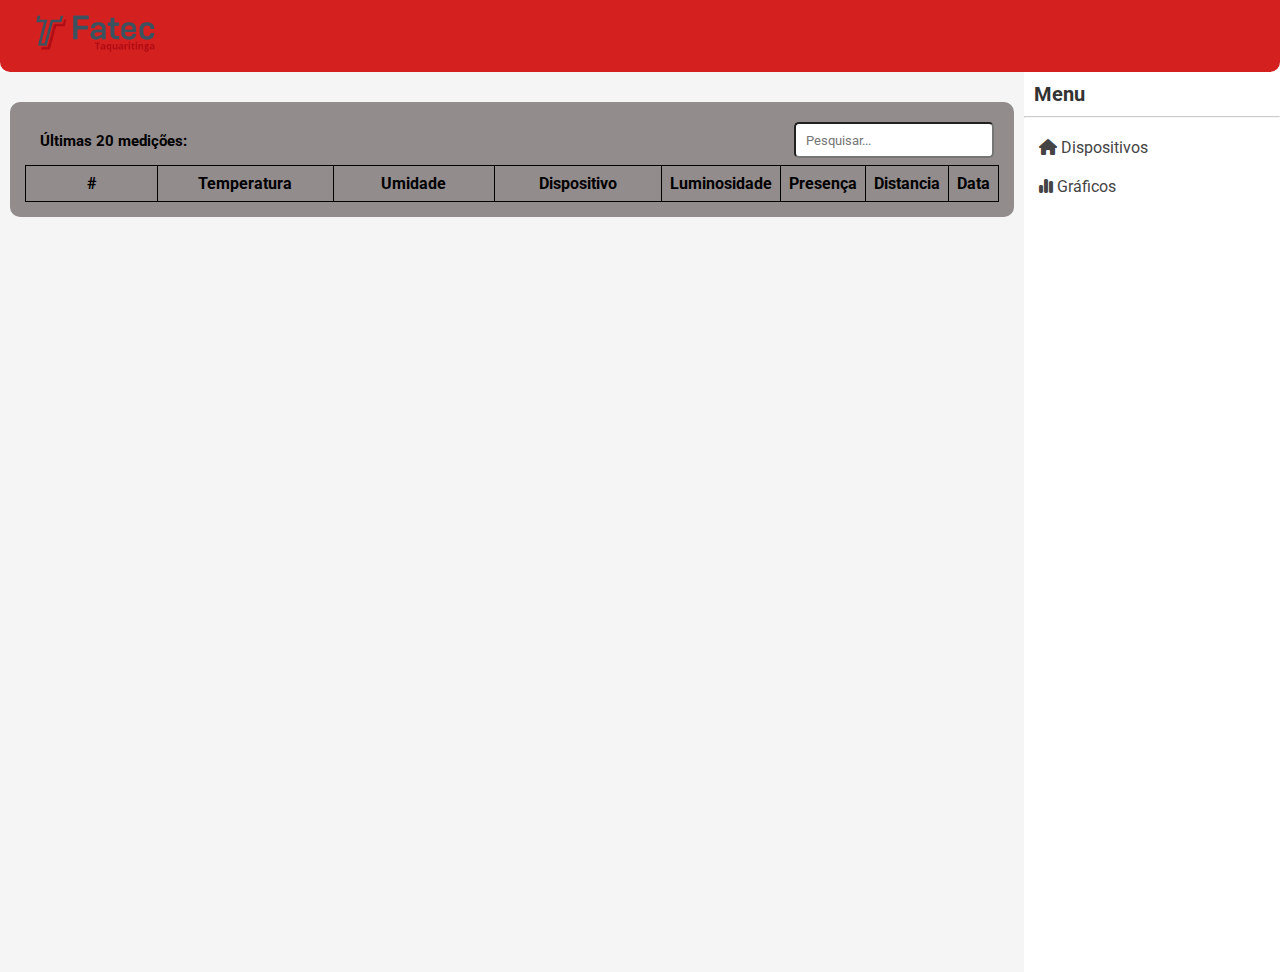
==== Front-End/index.html @ 87049e1e "Atualizando projeto + adicionando Back-End" ====
<!DOCTYPE html>
<html lang="pt-br">
  <head>
    <meta charset="UTF-8" />
    <title>Projeto Monitoramento - FatecTQ</title>
    <link rel="stylesheet" href="style.css" />
    <link
      rel="stylesheet"
      href="https://cdnjs.cloudflare.com/ajax/libs/font-awesome/6.1.0/css/all.min.css"
    />
    <link rel="shortcut icon" href="img/logo-fatec.jpg" type="image/x-icon">
  </head>
  <body>
    <header>
      <div class="info-header">
        <div class="logo">
          <img
            src="img/fatectq.jpg"
            alt="Logo Fatec Taquaritinga"
            width="120px"
          />
        </div>
      </div>
     
    </header>

    <section class="main">
      <div class="content">
        <div class="sidebar-mobile">
          <h3>Menu</h3>
          <hr class="sidebar-divisor" />
          <div class="item-menu-mobile">
            <a href="#"><i class="fa-solid fa-house"></i> Dispositivos</a>
            <a href="#"><i class="fa-solid fa-chart-simple"></i> Gráficos</a>
          </div>
          <br />
        </div>

        <div class="tabelaRegistros">
          <div class="table-header">
            <h3>Últimas 20 medições:</h3>
            <input type="text" placeholder="Pesquisar..." id="inputPesquisa" />
          </div>
          <table class="bootstrap-style-table" id="tabelaMonitoramento">
            <thead>
              <th class="alignItensColumn">#</th>
              <th class="alignItensColumn">Temperatura</th>
              <th class="alignItensColumn">Umidade</th>
              <th class="alignItensColumn">Dispositivo</th>
              <th class="alignItensColumn">Luminosidade</th>
              <th class="alignItensColumn">Presença</th>
              <th class="alignItensColumn">Distancia</th>
              <th class="alignItensColumn">Data</th>
            </thead>
            <tbody></tbody>
          </table>
        </div>
      </div>

      <div class="sidebar">
        <h3>Menu</h3>
        <hr class="sidebar-divisor" />
        <div class="item-menu">
          <a href="#"><i class="fa-solid fa-house"></i> Dispositivos</a>
          <a href="#"><i class="fa-solid fa-chart-simple"></i> Gráficos</a>
        </div>
        <br />
      </div>
    </section>

    <script src="script.js"></script>
  </body>
</html>
---- Front-End/style.css ----
@import url("https://fonts.googleapis.com/css2?family=Roboto:ital,wght@0,100;0,300;0,400;0,500;0,700;0,900;1,100;1,300;1,400;1,500;1,700;1,900&display=swap");

* {
  margin: 0;
  padding: 0;
  box-sizing: border-box;
  font-family: 'Roboto', sans-serif;
}

html,
body {
  height: 100%;
}

header {
  background-color: #d52020;
  padding: 15px 2%;
  display: flex;
  justify-content: space-between;
  border-bottom-left-radius: 10px;
  border-bottom-right-radius: 10px;
}

.info-header {
  color: white;
  display: flex;
  justify-content: center;
  align-items: center;
}

.logo img {
  margin-left: 10px;
}

.icons-header {
  margin: 0 15px;
}

.margin-icons {
  margin-right: 15px;
  width: 20px;
  height: 20px;
}

.main {
  display: flex;
  flex-wrap: wrap;
  height: 100%;
}

.sidebar {
  width: 20%;
  background-color: #fff;
  height: 100%;
  position: absolute;
  right: 0;
}

.sidebar h3 {
  color: #333;
  font-size: 20px;
  margin: 10px;
}

.sidebar a {
  display: block;
  text-decoration: none;
  margin-left: 15px;
  margin-top: 20px;
  color: #444;
}

.sidebar a > svg {
  color: #444;
}

.sidebar-divisor {
  opacity: 0.5;
  color: #444;
}

.logout {
  position: fixed;
  bottom: 50px;
  right: 0;
  width: 20%;
  padding-left: 15px;
}

.content {
  width: 80%;
  background-color: rgb(245, 245, 245);
  margin-right: 20%;
}

.titulo-secao, .tabelaRegistros, .sidebar-mobile {
  background-color: #938c8c;
  border-radius: 10px;
  padding: 15px;
  margin: 30px 10px 0 10px;
}

.titulo-secao h2 {
  font-size: 19px;
}

.titulo-secao p {
  font-size: 14px;
}

.tabelaRegistros h3 {
  padding: 10px;
  font-size: 15px;
}

.table-header {
  display: flex;
  justify-content: space-between;
  padding: 5px;
}

.table-header input {
  width: 200px;
  height: 36px;
  border-radius: 5px;
  padding: 10px;
}

.bootstrap-style-table {
  border-collapse: collapse;
  width: 100%;
}

.bootstrap-style-table th, .bootstrap-style-table td {
  border: 1px solid #000000;
  padding: 8px;
  width: 25%;
}

.bootstrap-style-table th {
  color: #000;
}

.bootstrap-style-table tr:nth-child(even) {
  background-color: rgb(117, 111, 111);
}

.alignItensColumn {
  text-align: center;
}

.item-menu-mobile {
  display: flex;
  flex-direction: row;
  justify-content: space-around;
  align-items: center;
}

.sidebar-mobile h3 {
  margin-bottom: 10px;
}

.sidebar-mobile a {
  display: block;
  text-decoration: none;
  margin-left: 15px;
  margin-top: 10px;
  color: #444;
}

.sidebar-mobile a > svg {
  color: #444;
}

@media screen and (min-width: 768px) {
  .sidebar-mobile {
    display: none;
  }

  .content {
    width: 80%;
  }
}

@media screen and (max-width: 768px) {
  .sidebar {
    display: none;
  }

  .content {
    width: 100%;
  }
}
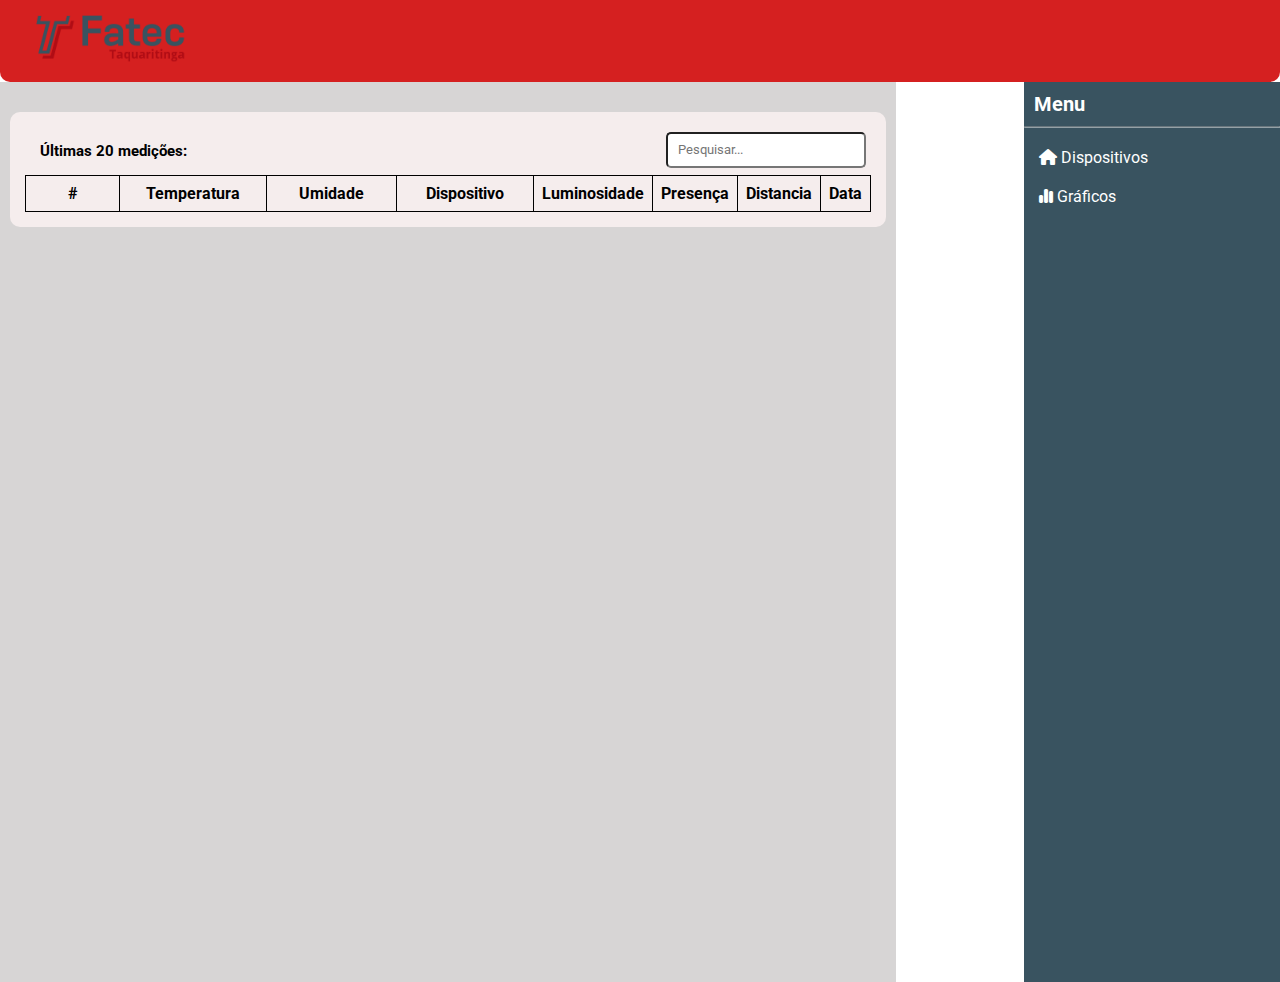
==== commit 983cbece: "Retirando web" ====
--- a/Front-End/index.html
+++ b/Front-End/index.html
@@ -17,7 +17,7 @@
           <img
             src="img/fatectq.jpg"
             alt="Logo Fatec Taquaritinga"
-            width="120px"
+            width="150px"
           />
         </div>
       </div>
@@ -62,7 +62,7 @@
         <hr class="sidebar-divisor" />
         <div class="item-menu">
           <a href="#"><i class="fa-solid fa-house"></i> Dispositivos</a>
-          <a href="#"><i class="fa-solid fa-chart-simple"></i> Gráficos</a>
+          <a href="graficos.html"><i class="fa-solid fa-chart-simple"></i> Gráficos</a>
         </div>
         <br />
       </div>
--- a/Front-End/style.css
+++ b/Front-End/style.css
@@ -50,14 +50,14 @@
 
 .sidebar {
   width: 20%;
-  background-color: #fff;
+  background-color: #395360;
   height: 100%;
   position: absolute;
   right: 0;
 }
 
 .sidebar h3 {
-  color: #333;
+  color: #ffffff;
   font-size: 20px;
   margin: 10px;
 }
@@ -67,7 +67,17 @@
   text-decoration: none;
   margin-left: 15px;
   margin-top: 20px;
-  color: #444;
+  color: #ffffff;
+}
+
+.sidebar h3:hover {
+  color: #aea8a8;
+  transition: all 0.6;
+}
+
+.sidebar a:hover {
+  color: #aea8a8;
+  transition: all 0.6;
 }
 
 .sidebar a > svg {
@@ -89,12 +99,12 @@
 
 .content {
   width: 80%;
-  background-color: rgb(245, 245, 245);
+  background-color: rgb(215, 213, 213);
   margin-right: 20%;
 }
 
 .titulo-secao, .tabelaRegistros, .sidebar-mobile {
-  background-color: #938c8c;
+  background-color: #f5eded;
   border-radius: 10px;
   padding: 15px;
   margin: 30px 10px 0 10px;
@@ -142,7 +152,7 @@
 }
 
 .bootstrap-style-table tr:nth-child(even) {
-  background-color: rgb(117, 111, 111);
+  background-color: rgb(179, 174, 174);
 }
 
 .alignItensColumn {
@@ -191,3 +201,126 @@
     width: 100%;
   }
 }
+
+
+.titulo-secao,
+.charts,
+.select-chart,
+.sidebar-mobile {
+  background-color: #fff;
+  border-radius: 10px;
+  padding: 15px;
+  margin: 30px 10px 0 10px;
+}
+
+.titulo-secao h2 {
+  font-size: 19px;
+}
+
+.titulo-secao p {
+  font-size: 14px;
+}
+
+.tabelaRegistros h3 {
+  padding: 10px;
+  font-size: 15px;
+}
+
+.table-header {
+  display: flex;
+  justify-content: space-between;
+  padding: 5px;
+}
+
+.item-menu-mobile {
+  display: flex;
+  flex-direction: row;
+  justify-content: space-around;
+  align-items: center;
+}
+
+.sidebar-mobile h3 {
+  margin-bottom: 10px;
+}
+
+.sidebar-mobile a {
+  display: block;
+  text-decoration: none;
+  margin-left: 15px;
+  margin-top: 10px;
+  color: #444;
+}
+
+.sidebar-mobile a > svg {
+  color: #444;
+}
+
+.charts {
+  display: none;
+  overflow-x: auto;
+}
+
+.select-chart {
+  display: flex;
+  flex-direction: column;
+  flex-wrap: wrap;
+  gap: 0.2em;
+}
+
+.chart-description {
+  margin-top: -100px;
+  font-size: 1em;
+  font-weight: bold;
+}
+
+.chart-description > p {
+  font-size: 1em;
+  font-weight: bold;
+}
+
+.chart-description > span {
+  font-size: 0.7em;
+  color: #c9c7c7;
+  font-weight: 500;
+}
+
+.chart-options {
+  margin-top: -200px;
+  display: flex;
+  flex-direction: column;
+}
+
+.chart-option {
+  display: flex;
+  align-items: center;
+  margin-bottom: 5px;
+}
+
+.chart-option input[type="radio"] {
+  margin-right: 15px;
+}
+
+@media screen and (min-width: 768px) {
+  .sidebar-mobile {
+    display: none;
+  }
+
+  .content {
+    width: 70%;
+  }
+
+  .select-chart {
+    flex-direction: row;
+    justify-content: start;
+    gap: 2em;
+  }
+
+  .chart-options {
+    flex-direction: row;
+  }
+
+  .chart-option {
+    margin-right: 10px;
+    margin-bottom: 0;
+  }
+}